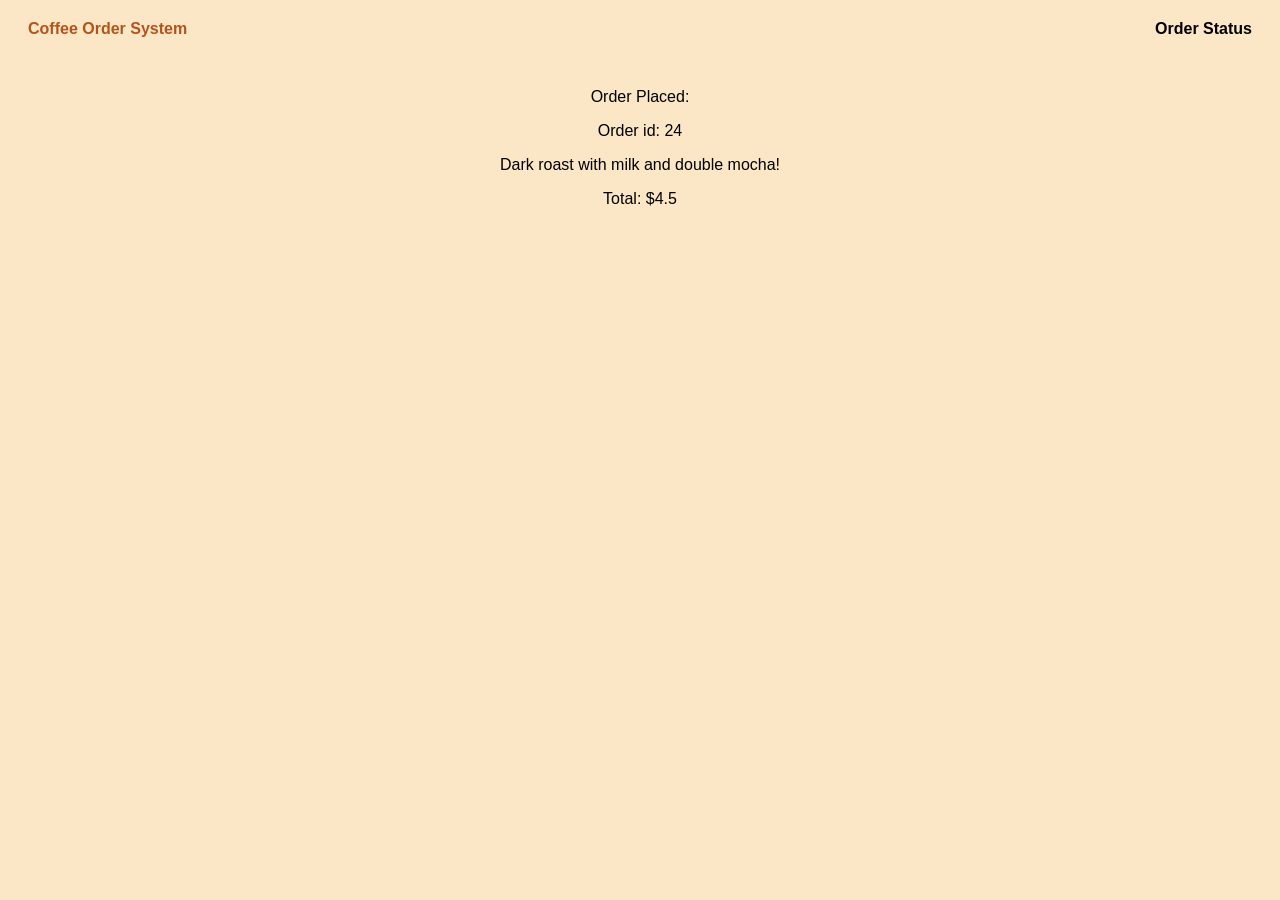
==== confirmation.html @ 3a8bea28 "Completed frontend development" ====
<!DOCTYPE html>
<html lang="en">
<head>
  <meta charset="UTF-8" />
  <meta name="viewport" content="width=device-width, initial-scale=1.0" />
  <title>Order Confirmation</title>
  <link rel="stylesheet" href="style.css">
</head>
<body>
<div class="header">Coffee Order System <span class="status">Order Status</span></div>
<div class="confirmation">
  <p>Order Placed:</p>
  <p>Order id: 24</p>
  <p id="order-summary">Dark roast with milk and double mocha!</p>
  <p>Total: $4.5</p>
</div>
<script>
  window.onload = () => {
    const order = JSON.parse(sessionStorage.getItem('order'));
    let summary = order.beverage;
    if (order.condiments.length > 0) {
      summary += ' with ' + order.condiments.map((c, i, arr) => {
        const count = arr.filter(x => x === c).length;
        return count > 1 && arr.indexOf(c) === i ? `double ${c.toLowerCase()}` : c.toLowerCase();
      }).filter((v, i, a) => a.indexOf(v) === i).join(' and ');
    }
    summary += '!';
    document.getElementById('order-summary').innerText = summary;
  };
</script>
</body>
</html>
---- style.css ----
body { font-family: sans-serif; background-color: #fbe7c6; text-align: center; }
.container, .grid, .cart, .confirmation { margin-top: 50px; }
.grid { display: flex; flex-wrap: wrap; justify-content: center; gap: 20px; }
button { padding: 20px; background-color: #d7b58d; border: none; border-radius: 8px; font-size: 18px; cursor: pointer; }
.header { text-align: left; margin: 20px; font-weight: bold; color: #b3541e; }
.status { float: right; color: black; font-weight: bold; }
.cart { position: absolute; right: 40px; top: 150px; border: 2px solid black; padding: 10px; background: #fff4e6; width: 200px; }
.cart div { margin: 5px; cursor: pointer; background: #d7b58d; padding: 5px; border-radius: 5px; }
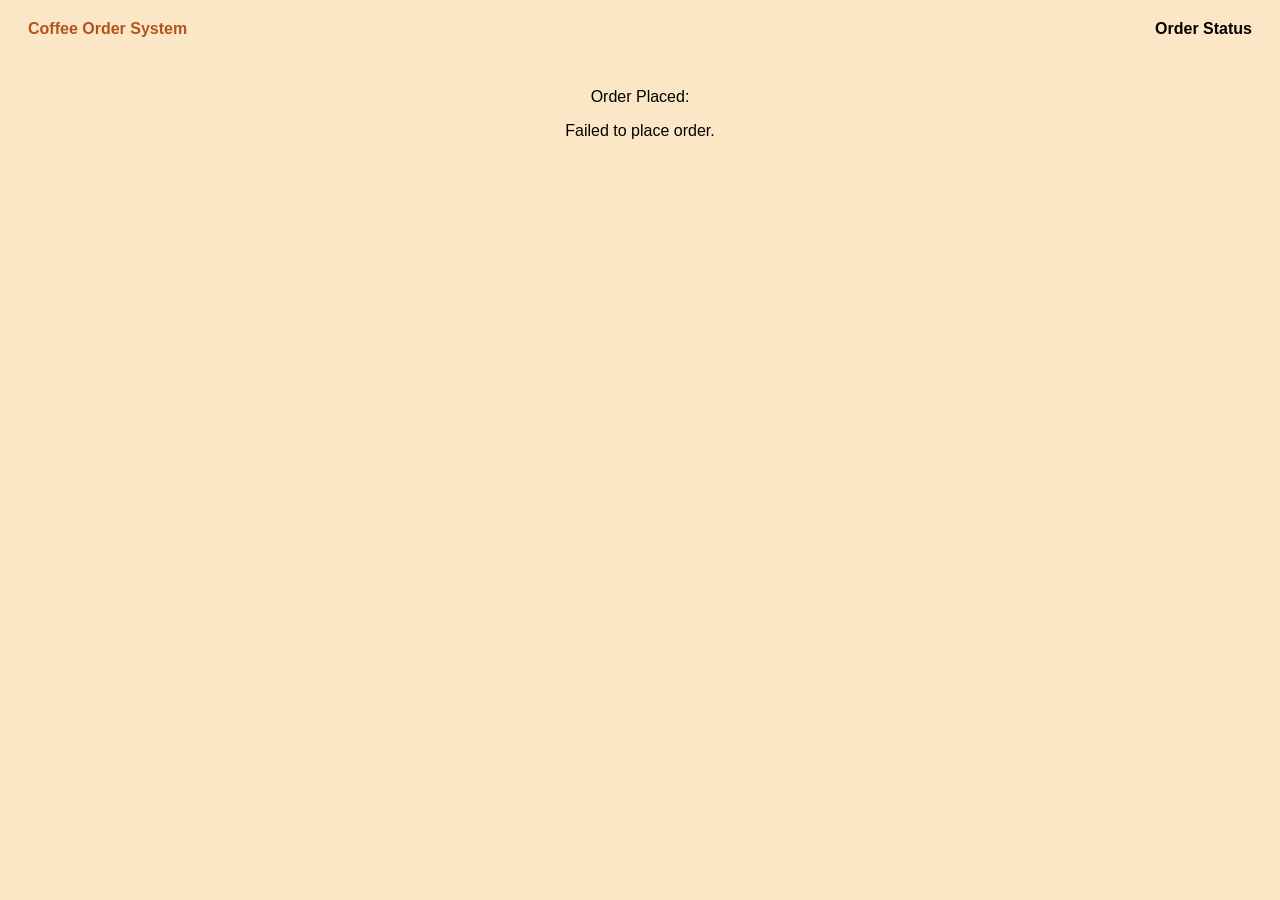
==== commit 27e927ea: "Updated confirmation.html page" ====
--- a/confirmation.html
+++ b/confirmation.html
@@ -10,22 +10,36 @@
 <div class="header">Coffee Order System <span class="status">Order Status</span></div>
 <div class="confirmation">
   <p>Order Placed:</p>
-  <p>Order id: 24</p>
-  <p id="order-summary">Dark roast with milk and double mocha!</p>
-  <p>Total: $4.5</p>
+  <p id="order-id"></p>
+  <p id="order-summary"></p>
+  <p id="order-total"></p>
 </div>
 <script>
-  window.onload = () => {
+  window.onload = async () => {
     const order = JSON.parse(sessionStorage.getItem('order'));
-    let summary = order.beverage;
-    if (order.condiments.length > 0) {
-      summary += ' with ' + order.condiments.map((c, i, arr) => {
-        const count = arr.filter(x => x === c).length;
-        return count > 1 && arr.indexOf(c) === i ? `double ${c.toLowerCase()}` : c.toLowerCase();
-      }).filter((v, i, a) => a.indexOf(v) === i).join(' and ');
+    try {
+      const response = await fetch("https://coffee-order-latest-sato.onrender.com/orders", {
+        method: "POST",
+        headers: {
+          "Content-Type": "application/json"
+        },
+        body: JSON.stringify(order)
+      });
+
+      if (!response.ok) {
+        throw new Error("Failed to submit order.");
+      }
+
+      const receipt = await response.json();
+
+      // Update UI with real receipt info
+      document.getElementById('order-id').innerText = "Order id: " + receipt.id;
+      document.getElementById('order-summary').innerText = receipt.description + "!";
+      document.getElementById('order-total').innerText = "Total: $" + receipt.cost.toFixed(2);
+    } catch (error) {
+      document.getElementById('order-summary').innerText = "Failed to place order.";
+      console.error("Error:", error);
     }
-    summary += '!';
-    document.getElementById('order-summary').innerText = summary;
   };
 </script>
 </body>
